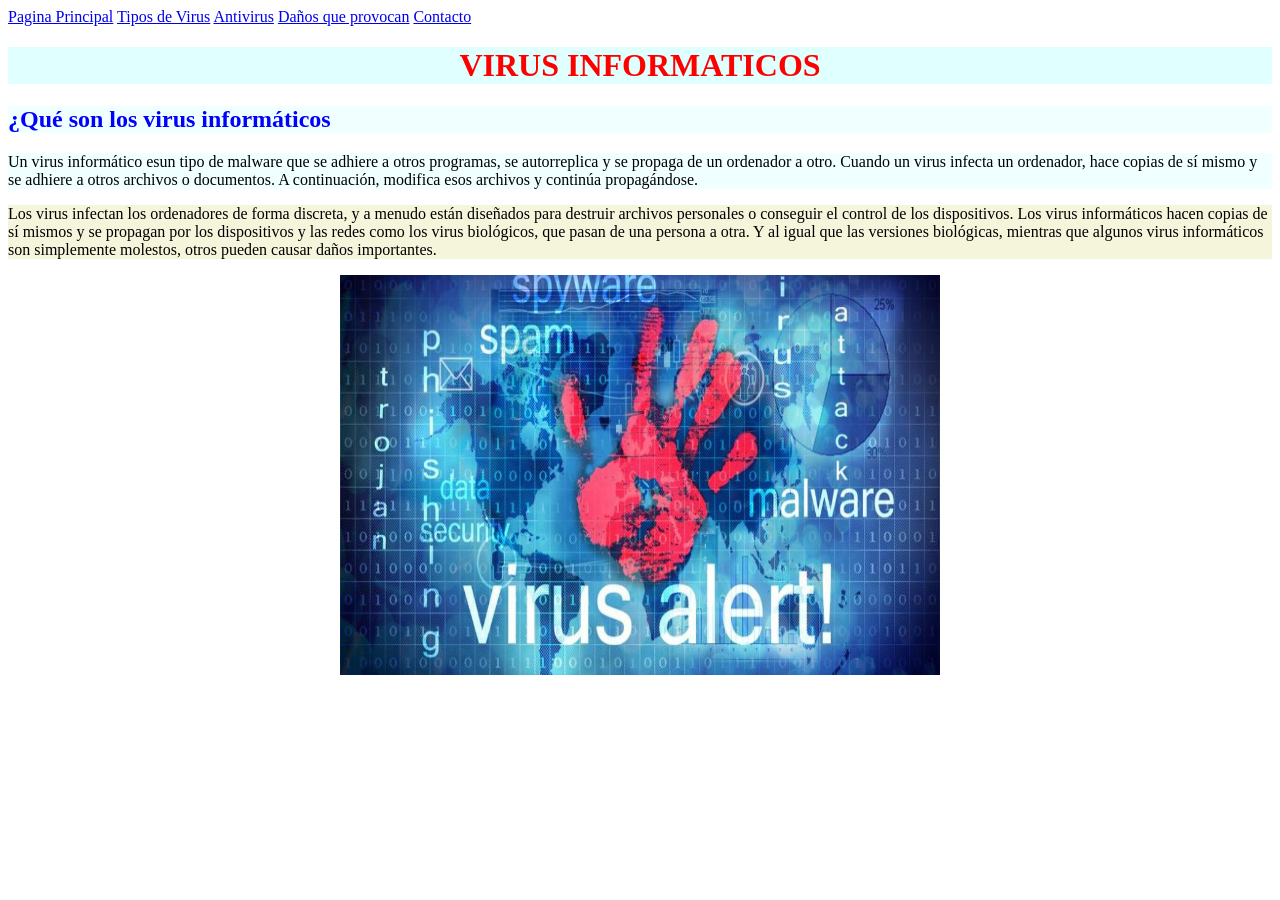
==== index.html @ 0d24964d "Add files via upload" ====
<!DOCTYPE html>
<html lang="en">
<head>
    <meta charset="UTF-8">
    <meta name="viewport" content="width=device-width, initial-scale=1.0">
    <title>Virus informáticos</title>
    <link rel="stylesheet" href="css/estilos.css">
    <style>
        h1{ color:red}
        h2{ color:blue}
    </style>
</head>
<body>
    <nav>
        <a href="index.html" class="nav-enlace">Pagina Principal</a>
        <a href="pagina2.html" class="nav-enlace">Tipos de Virus</a>
        <a href="pagina3.html" class="nav-enlace">Antivirus</a>
        <a href="pagina4.html" class="nav-enlace">Daños que provocan</a>
        <a href="pagina5.html" class="nav-enlace">Contacto</a>
    </nav>
    
    <h1 style="background-color:lightcyan;"><center>VIRUS INFORMATICOS</center></h1>  
    <h2 style="background-color: azure;">¿Qué son los virus informáticos</h2>
    <div>
    <p style="background-color:azure ">
        Un virus informático esun tipo de malware que se adhiere a otros programas, se autorreplica y se propaga de un ordenador a otro. Cuando un virus infecta un ordenador, hace copias de sí mismo y se adhiere a otros archivos o documentos. A continuación, modifica esos archivos y continúa propagándose.</p>
    <p style="background-color: beige;">
         Los virus infectan los ordenadores de forma discreta, y a menudo están diseñados para destruir archivos personales o conseguir el control de los dispositivos. Los virus informáticos hacen copias de sí mismos y se propagan por los dispositivos y las redes como los virus biológicos, que pasan de una persona a otra. Y al igual que las versiones biológicas, mientras que algunos virus informáticos son simplemente molestos, otros pueden causar daños importantes.
    </p> 
</div>
    <center><img src="imagen1.jpeg" alt="Esta es una imagen" style="width: 600px; ; height: 400px;"> </center>

    
</body>
</html>
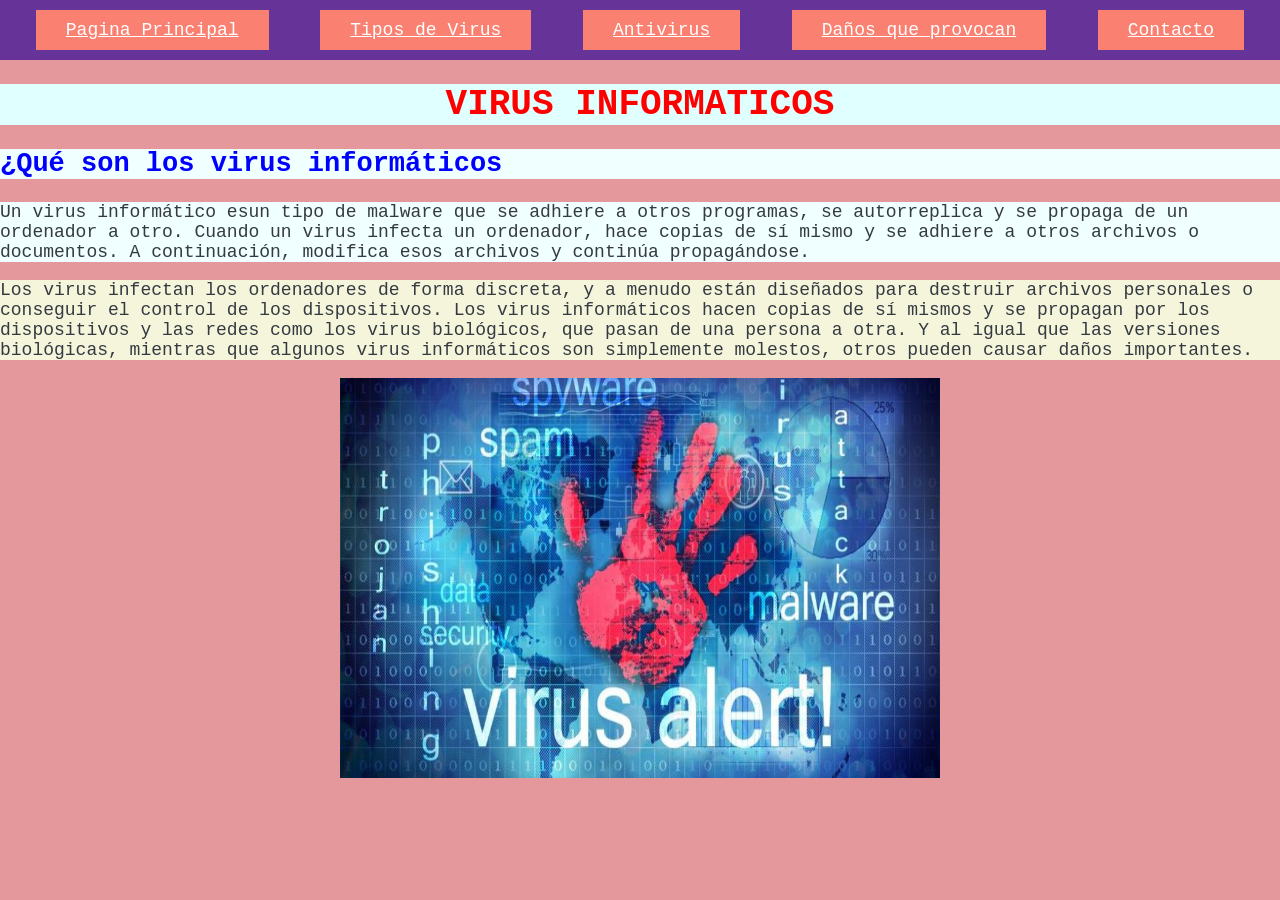
==== commit e272e192: "Update index.html" ====
--- a/index.html
+++ b/index.html
@@ -4,7 +4,7 @@
     <meta charset="UTF-8">
     <meta name="viewport" content="width=device-width, initial-scale=1.0">
     <title>Virus informáticos</title>
-    <link rel="stylesheet" href="css/estilos.css">
+    <link rel="stylesheet" href="estilos.css">
     <style>
         h1{ color:red}
         h2{ color:blue}
@@ -32,4 +32,5 @@
 
     
 </body>
-</html>+
+</html>
--- a/estilos.css
+++ b/estilos.css
@@ -0,0 +1,101 @@
+body{
+    background-color:#E5989B;
+    padding: 0;
+    margin: 0;
+    font-family: 'Courier New', Courier, monospace;
+    font-size: large;
+}
+h1{
+    color:blue;
+    font-family: 'Courier New', Courier, monospace;
+}
+h2{
+    color:blue;
+    font-family: 'Courier New', Courier, monospace;
+}
+h3{
+    color:blue;
+    font-family: 'Courier New', Courier, monospace;
+}
+p{
+    color: #343a40;
+    font-family: 'Courier New', Courier, monospace;
+}
+
+ul{
+   color: blue;
+    font-size: large;
+    font-family: 'Courier New', Courier, monospace;
+}
+ol{
+    color: red;
+    font-size: large;
+    font-family: 'Courier New', Courier, monospace;
+}
+.nav-enlace{
+    background-color: salmon;
+    color: #fff;
+    padding: 10px 30px;
+
+}
+.nav-enlace:hover{
+    background-color: rosybrown;
+}
+nav{
+    background-color: rebeccapurple;
+    padding: 10px;
+    display: flex;
+    justify-content: space-around;
+}
+header, section, footer{
+    padding: 20px;
+    color: white;
+    border:2px solid #ccc ;
+}
+header{
+    border:2px solid #ccc ;
+    background-color:#E5989B;
+}
+section{
+    border: 2px solid black; 
+    background-color: #E5989B;
+    min-height: 200px;
+}
+footer{
+    border: 2px solid #ccc;
+    background-color: #343a40;
+    text-align: center;
+}
+.grid{
+    display: grid;
+    grid-template-columns: 1fr 1fr;
+    grid-template-rows: 1fr 1fr;
+    height: 100vh;
+    grid-template-rows: auto ; /* Filas: header, main, footer */
+    grid-template-columns: auto;
+  grid-template-areas:
+    "header header"
+    "main main"
+    "footer footer";
+  gap: 10px;
+  height: 100vh; /* Ajusta la altura */
+    
+}
+section{
+    border: 2px solid #ccc;
+    padding: 20px;
+    box-sizing: border-box;
+    display: flex;
+    align-items: center;
+    justify-content: center;
+    font-size: 1.5rem;
+}
+.footer {
+  grid-area: footer;
+  background-color: #f0f0f0; /* Ejemplo de estilo */
+  padding: 10px;
+}
+.s1{ background-color:#E5989B;}
+.s2{ background-color:#E5989B;}
+.s3{ background-color:#E5989B;}
+.s4{ background-color:#E5989B;}
